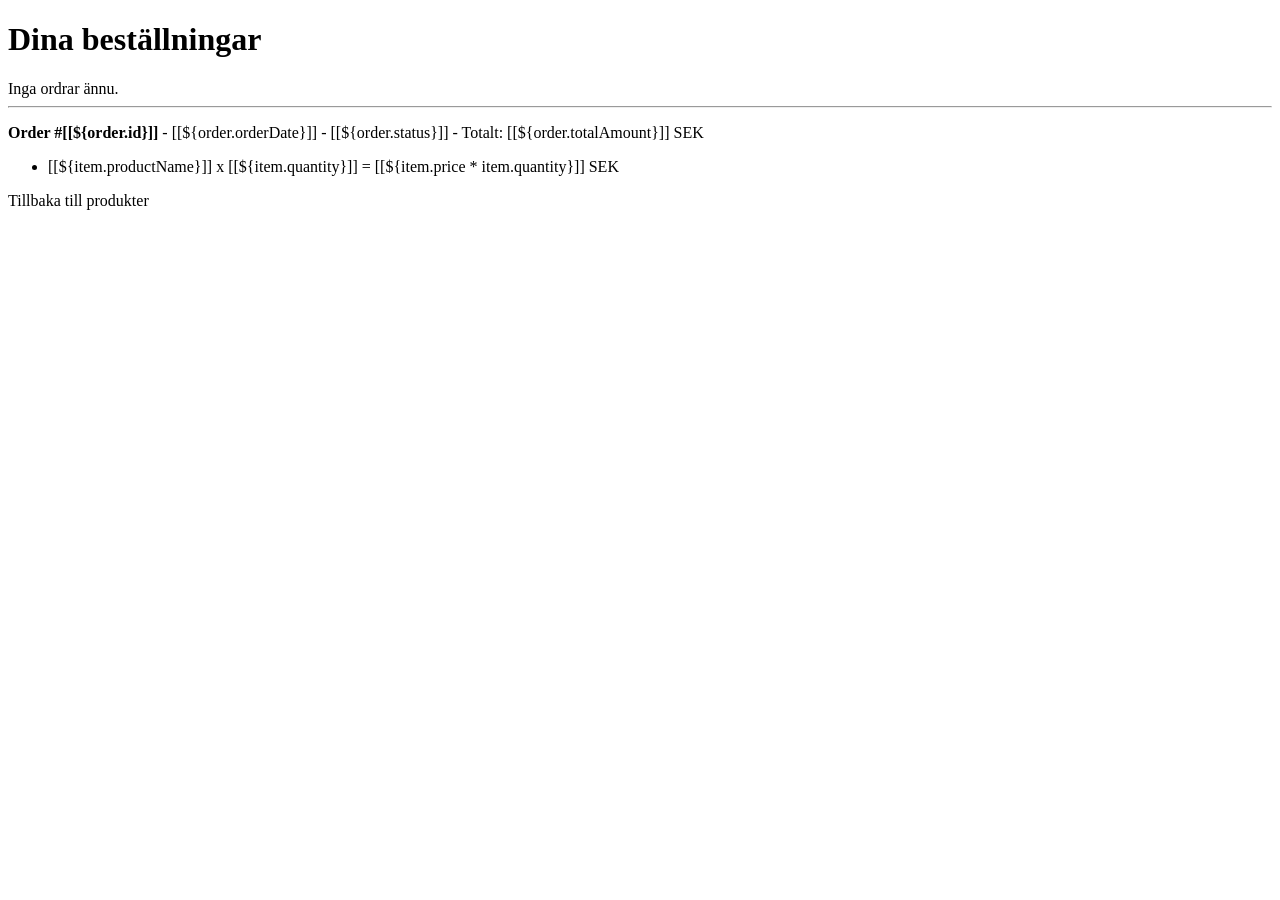
==== src/main/resources/templates/orders.html @ 7a764e85 "Initial commit" ====
<!DOCTYPE html>
<html xmlns:th="http://www.thymeleaf.org">
<head>
    <title>Mina ordrar</title>
    <link rel="stylesheet" th:href="@{/css/style.css}">
</head>
<body>
<div class="container">
    <h1>Dina beställningar</h1>
    <div th:if="${orders.empty}">Inga ordrar ännu.</div>
    <div th:each="order : ${orders}">
        <hr>
        <p><strong>Order #[[${order.id}]]</strong> - [[${order.orderDate}]] - [[${order.status}]] - Totalt: [[${order.totalAmount}]] SEK</p>
        <ul>
            <li th:each="item : ${order.items}">
                [[${item.productName}]] x [[${item.quantity}]] = [[${item.price * item.quantity}]] SEK
            </li>
        </ul>
    </div>
    <p><a th:href="@{/products}">Tillbaka till produkter</a></p>
</div>
</body>
</html>
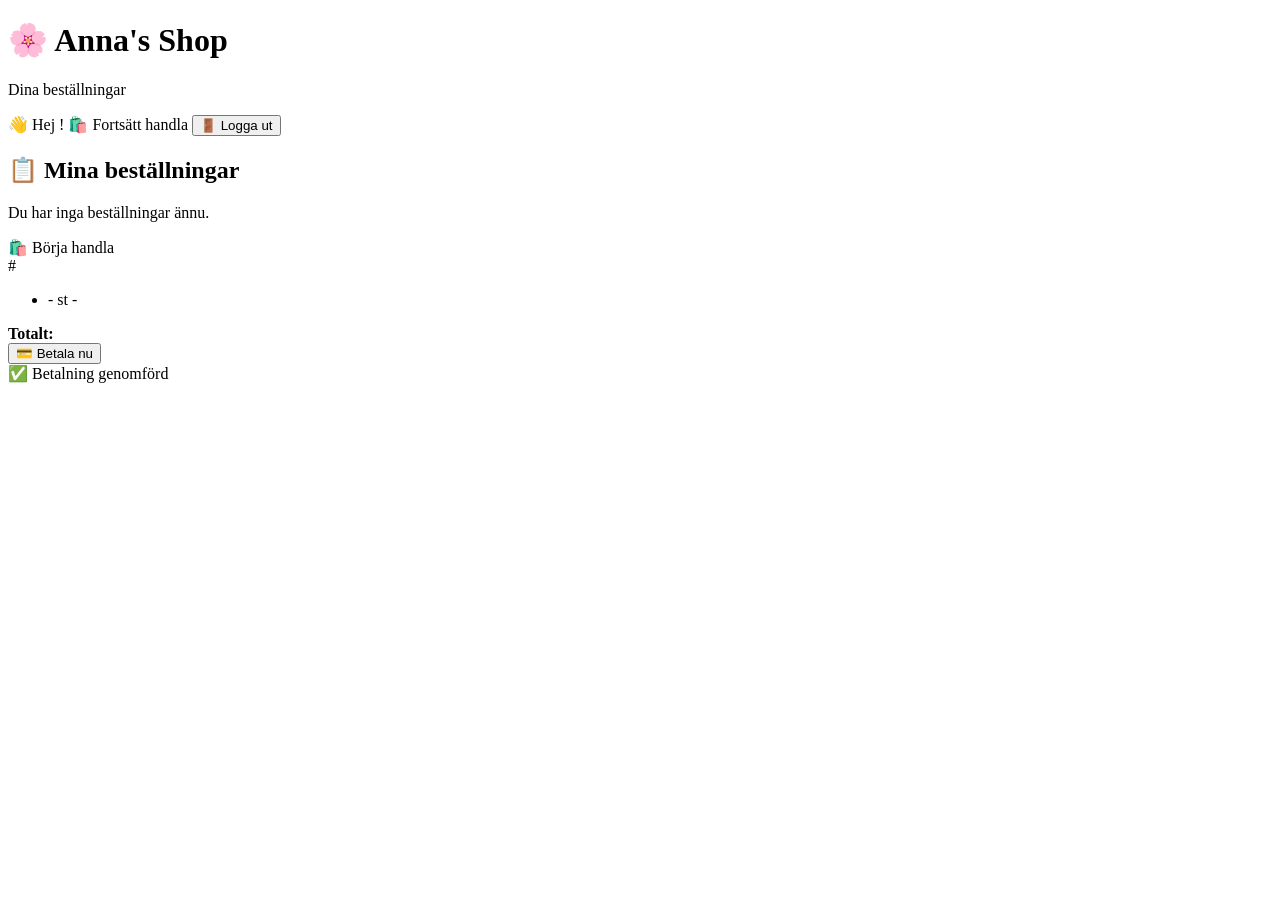
==== commit a110f05a: "Refactor order system and update Docker configuration" ====
--- a/src/main/resources/templates/orders.html
+++ b/src/main/resources/templates/orders.html
@@ -1,23 +1,63 @@
 <!DOCTYPE html>
-<html xmlns:th="http://www.thymeleaf.org">
+<html xmlns:th="http://www.thymeleaf.org" xmlns:sec="http://www.thymeleaf.org/extras/spring-security">
 <head>
-    <title>Mina ordrar</title>
+    <meta charset="UTF-8">
+    <title>Anna's Shop - Mina ordrar</title>
     <link rel="stylesheet" th:href="@{/css/style.css}">
 </head>
 <body>
 <div class="container">
-    <h1>Dina beställningar</h1>
-    <div th:if="${orders.empty}">Inga ordrar ännu.</div>
-    <div th:each="order : ${orders}">
-        <hr>
-        <p><strong>Order #[[${order.id}]]</strong> - [[${order.orderDate}]] - [[${order.status}]] - Totalt: [[${order.totalAmount}]] SEK</p>
-        <ul>
-            <li th:each="item : ${order.items}">
-                [[${item.productName}]] x [[${item.quantity}]] = [[${item.price * item.quantity}]] SEK
-            </li>
-        </ul>
+    <header class="shop-header">
+        <h1>🌸 Anna's Shop</h1>
+        <p class="slogan">Dina beställningar</p>
+    </header>
+
+    <div class="user-menu">
+        <span>👋 Hej <strong sec:authentication="name"></strong>!</span>
+        <a th:href="@{/products}">🛍️ Fortsätt handla</a>
+        <form th:action="@{/logout}" method="post" style="display:inline">
+            <button type="submit" class="logout-btn">🚪 Logga ut</button>
+        </form>
     </div>
-    <p><a th:href="@{/products}">Tillbaka till produkter</a></p>
+
+    <!-- Flash-meddelanden -->
+    <div th:if="${message}" class="alert alert-success" th:text="${message}"></div>
+    <div th:if="${error}" class="alert alert-danger" th:text="${error}"></div>
+
+    <h2 class="section-title">📋 Mina beställningar</h2>
+
+    <div th:if="${orders.empty}" class="empty-state">
+        <p>Du har inga beställningar ännu.</p>
+        <a th:href="@{/products}" class="btn-primary">🛍️ Börja handla</a>
+    </div>
+
+    <div th:unless="${orders.empty}" class="orders-list">
+        <div th:each="order : ${orders}" class="order-card">
+            <div class="order-header">
+                <span class="order-id">#<span th:text="${order.id}"></span></span>
+                <span class="order-date" th:text="${#temporals.format(order.orderDate, 'yyyy-MM-dd HH:mm')}"></span>
+                <span class="order-status" th:classappend="${order.status == 'PAID' ? 'status-paid' : 'status-pending'}">
+                    <span th:text="${order.status == 'PAID' ? '✅ Betald' : '⏳ Väntar på betalning'}"></span>
+                </span>
+            </div>
+            <div class="order-body">
+                <ul>
+                    <li th:each="item : ${order.items}">
+                        <span th:text="${item.productName}"></span> -
+                        <span th:text="${item.quantity}"></span> st -
+                        <span th:text="${item.price} + ' SEK'"></span>
+                    </li>
+                </ul>
+                <div class="order-footer">
+                    <strong>Totalt: <span th:text="${order.totalAmount} + ' SEK'"></span></strong>
+                    <form th:if="${order.status != 'PAID'}" method="post" th:action="@{/order/pay/{id}(id=${order.id})}">
+                        <button type="submit" class="pay-btn">💳 Betala nu</button>
+                    </form>
+                    <span th:if="${order.status == 'PAID'}" class="paid-badge">✅ Betalning genomförd</span>
+                </div>
+            </div>
+        </div>
+    </div>
 </div>
 </body>
 </html>
